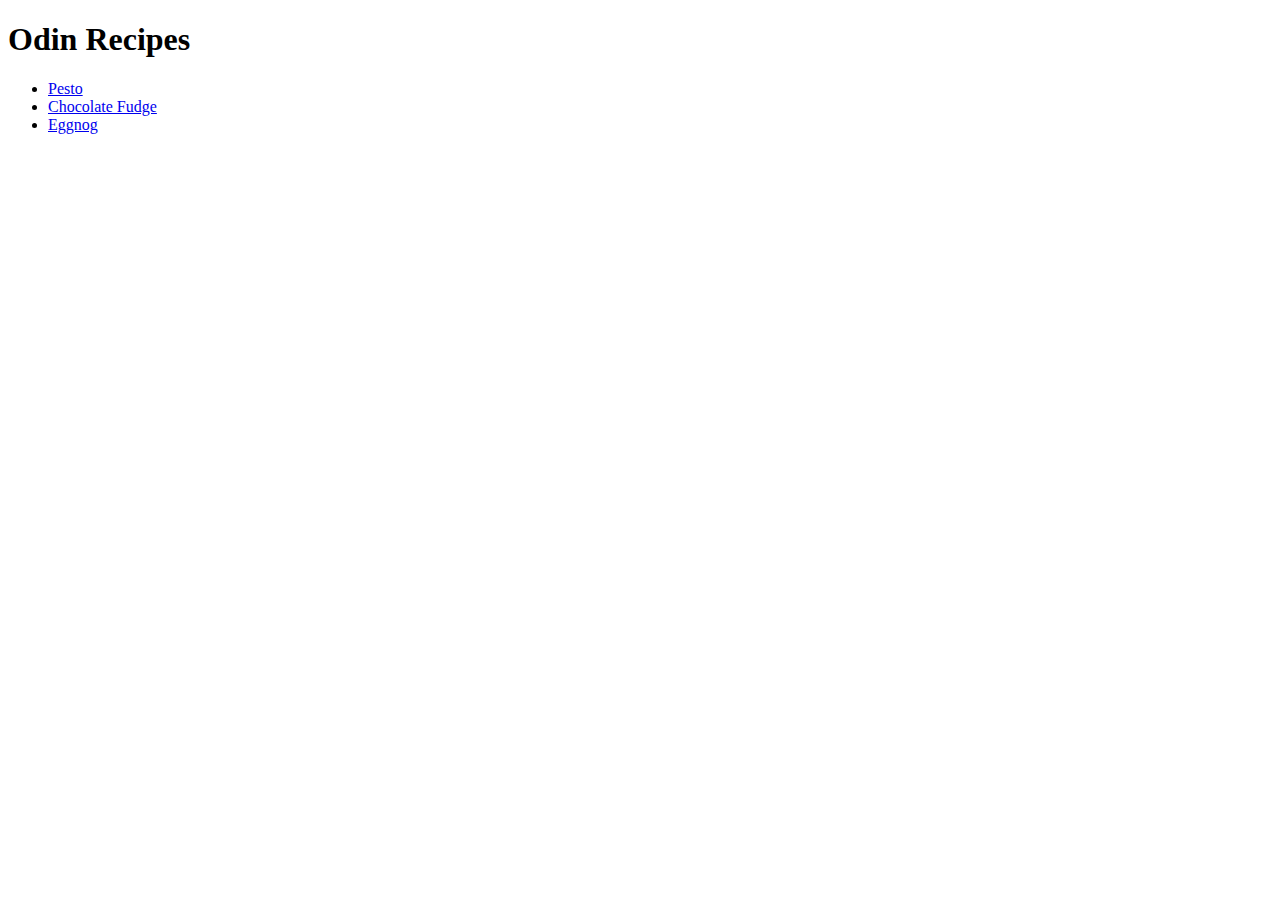
==== index.html @ 34e80e65 "Complete version 1" ====
<!DOCTYPE html>
<html lang="en">

<head>
    <meta charset="UTF-8">
    <title>Odin Recipes</title>
</head>

<body>
    <h1>Odin Recipes</h1>
    <ul>
        <li><a href="./recipes/pesto.html">Pesto</a></li>
        <li><a href="./recipes/chocolate-fudge.html">Chocolate Fudge</a></li>
        <li><a href="./recipes/eggnog.html">Eggnog</a></li>
    </ul>
</body>

</html>
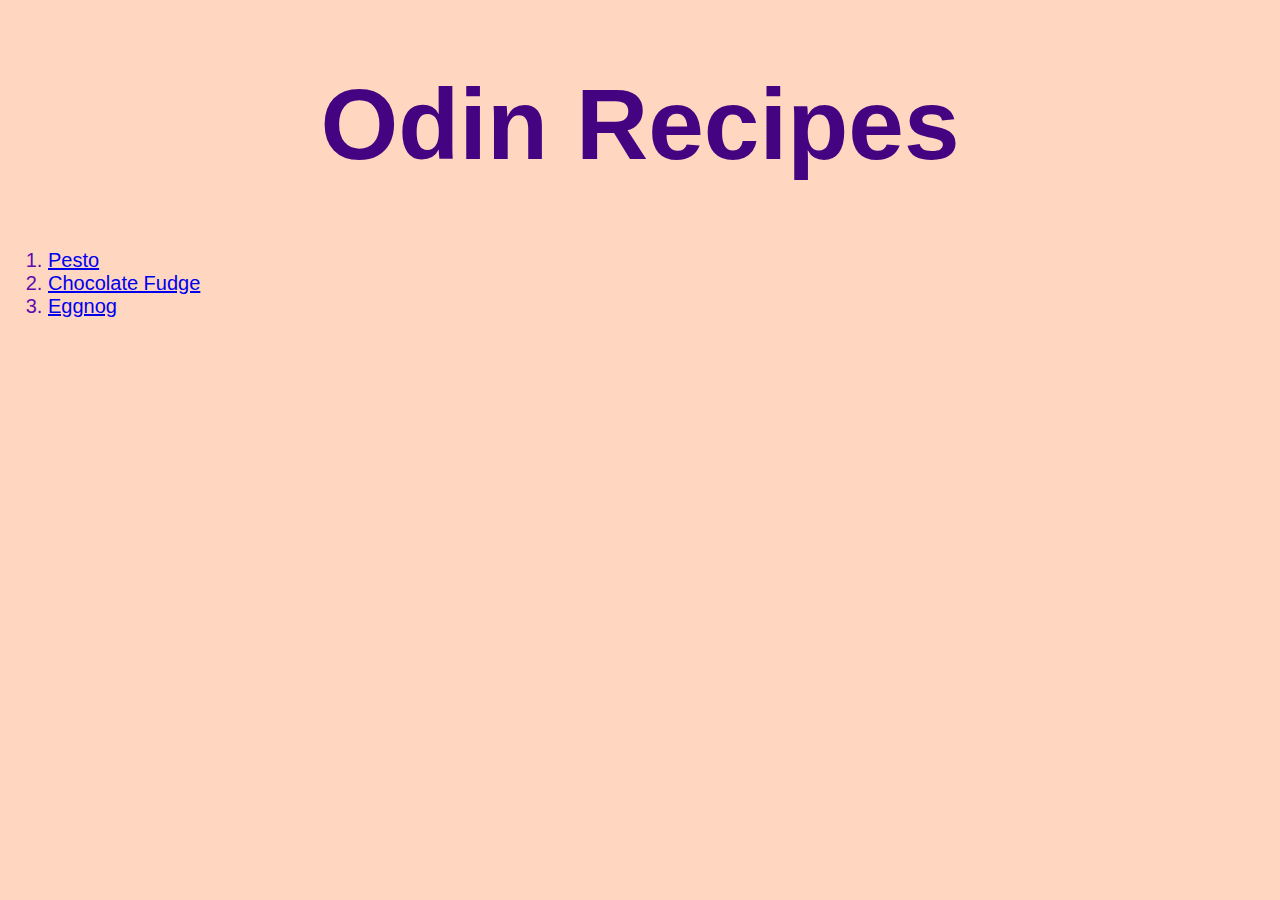
==== commit 3242d846: "CSS Addition" ====
--- a/index.html
+++ b/index.html
@@ -4,15 +4,26 @@
 <head>
     <meta charset="UTF-8">
     <title>Odin Recipes</title>
+    <style>
+        *{
+            background-color: #FFD6C0;
+        }
+
+        .text{
+            color: #600cad;
+            font-size: 20px;
+            font-family: Arial, Helvetica, sans-serif;
+        }
+    </style>
 </head>
 
 <body>
-    <h1>Odin Recipes</h1>
-    <ul>
-        <li><a href="./recipes/pesto.html">Pesto</a></li>
-        <li><a href="./recipes/chocolate-fudge.html">Chocolate Fudge</a></li>
-        <li><a href="./recipes/eggnog.html">Eggnog</a></li>
-    </ul>
+    <h1 style="font-family: Arial, Helvetica, sans-serif; font-size: 100px; color: #440381; text-align: center;">Odin Recipes</h1>
+    <ol>
+        <li class="text"><a href="./recipes/pesto.html">Pesto</a></li>
+        <li class="text"><a href="./recipes/chocolate-fudge.html">Chocolate Fudge</a></li>
+        <li class="text"><a href="./recipes/eggnog.html">Eggnog</a></li>
+    </ol>
 </body>
 
 </html>